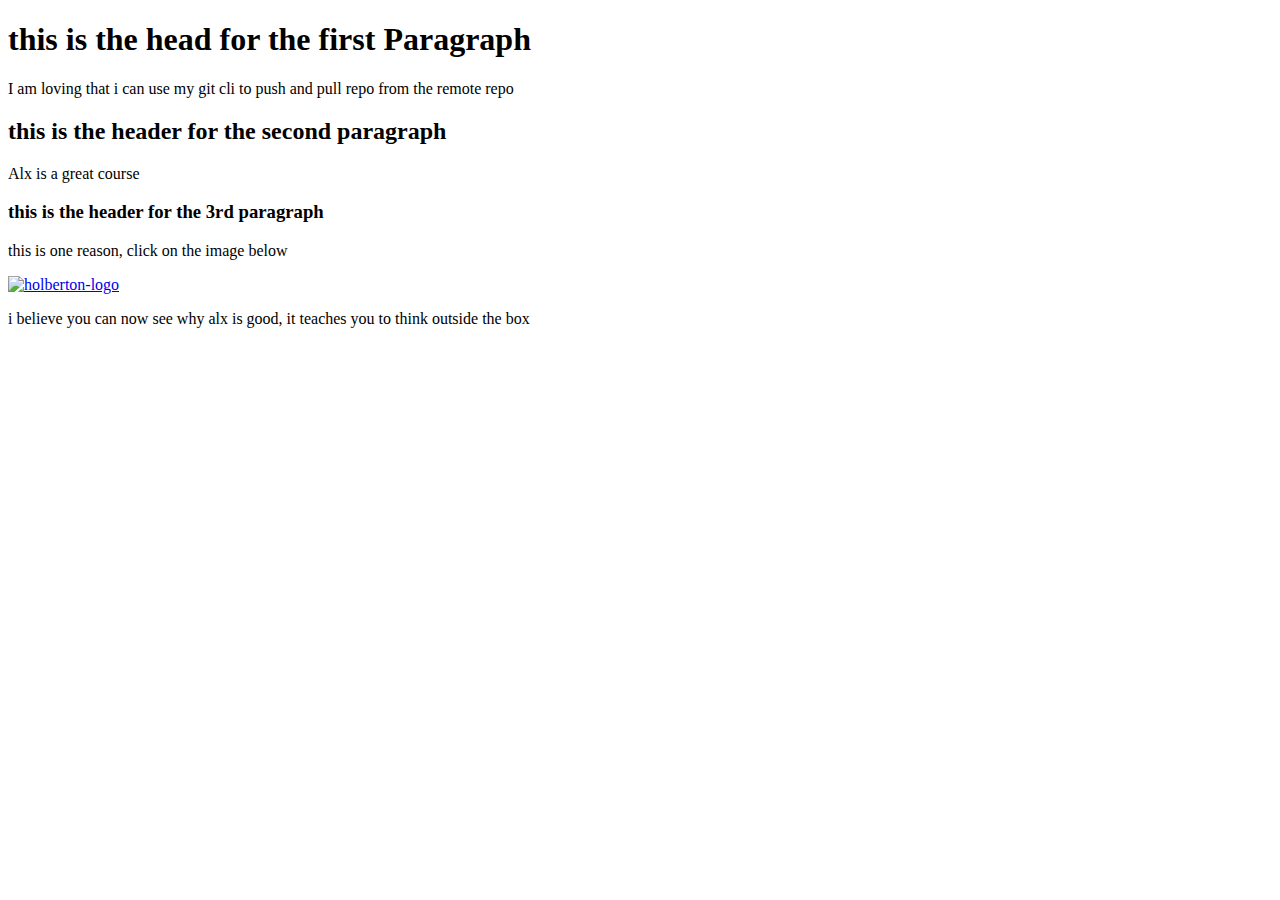
==== html_basic/index.html @ 259ff4d4 "Make a cool first webpage in index.html" ====
<!DOCTYPE html>
<html lang="en">
<head>
    <meta charset="UTF-8">
    <meta name="viewport" content="width=device-width, initial-scale=1.0">
    <title>Task a Structure</title>
</head>
<body>

    <h1> this is the head for the first Paragraph</h1>
    <p>I am loving that i can use my git cli to push and pull repo from the remote repo </p>

    <h2> this is the header for the second paragraph </h2>
    <p> Alx is a great course </p>

    <h3> this is the header for the 3rd paragraph</h3>
    <p> this is one reason, click on the image below </p>

    <a href="https://www.alxafrica.com/"><img src="https://www.alxafrica.com/wp-content/uploads/2023/01/DSC_4997-1-1.jpg" alt="holberton-logo" style="width:400px;height:300px;"></a>

    <p> i believe you can now see why alx is good, it teaches you to think outside the box</p>
    
</body>
</html>
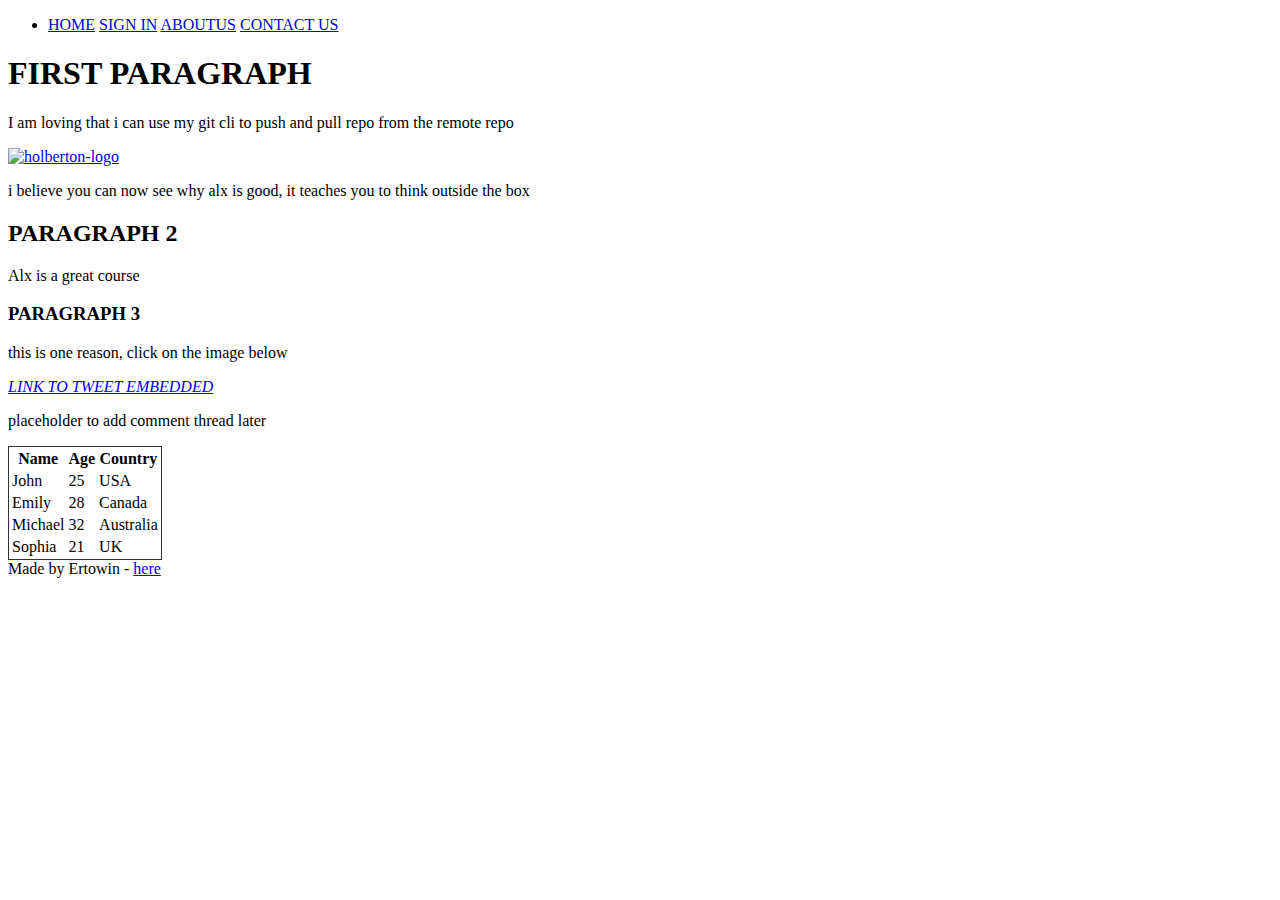
==== commit 2fb83dab: "Add some level of Creativity" ====
--- a/html_basic/index.html
+++ b/html_basic/index.html
@@ -6,19 +6,84 @@
     <title>Task a Structure</title>
 </head>
 <body>
+<header>
+    <ul>
+        <li>
+            <a href="#">HOME</a>
+            <a href="#">SIGN IN</a>
+            <a href="#">ABOUTUS</a>
+            <a href="#">CONTACT US</a>
+        </li>
+    </ul>
 
-    <h1> this is the head for the first Paragraph</h1>
-    <p>I am loving that i can use my git cli to push and pull repo from the remote repo </p>
+</header>
+   <main>
 
-    <h2> this is the header for the second paragraph </h2>
-    <p> Alx is a great course </p>
+    <article>
+        <h1> FIRST PARAGRAPH</h1>
+        <p>I am loving that i can use my git cli to push and pull repo from the remote repo </p>
+    
+        
+        <a href="https://www.alxafrica.com/"><img src="https://www.alxafrica.com/wp-content/uploads/2023/01/DSC_4997-1-1.jpg" alt="holberton-logo" style="width:400px;height:300px;"></a>
+            <p> i believe you can now see why alx is good, it teaches you to think outside the box</p>
 
-    <h3> this is the header for the 3rd paragraph</h3>
-    <p> this is one reason, click on the image below </p>
+        <h2> PARAGRAPH 2 </h2>
+        <p> Alx is a great course </p>
+    
+        <h3> PARAGRAPH 3</h3>
+        <p> this is one reason, click on the image below </p>
+    
 
-    <a href="https://www.alxafrica.com/"><img src="https://www.alxafrica.com/wp-content/uploads/2023/01/DSC_4997-1-1.jpg" alt="holberton-logo" style="width:400px;height:300px;"></a>
+        <a href="tweets.html"> <Em> LINK TO TWEET EMBEDDED</Em> </a>
+    </article>
 
-    <p> i believe you can now see why alx is good, it teaches you to think outside the box</p>
-    
+    <aside>
+        <p>
+            placeholder to add comment thread later
+        </p>
+
+        <article>
+        <table style= "border: 1px solid #333;">
+                <thead>
+                    <tr>
+                        <th>Name</th>
+                        <th>Age</th>
+                        <th>Country</th>
+                    </tr>
+                </thead>
+                <tbody>
+                    <tr>
+                        <td>John</td>
+                        <td>25</td>
+                        <td>USA</td>
+                    </tr>
+                    <tr>
+                        <td>Emily</td>
+                        <td>28</td>
+                        <td>Canada</td>
+                    </tr>
+                    <tr>
+                        <td>Michael</td>
+                        <td>32</td>
+                        <td>Australia</td>
+                    </tr>
+                    <tr>
+                        <td>Sophia</td>
+                        <td>21</td>
+                        <td>UK</td>
+                    </tr>
+                </tbody>
+            </table>
+        </article>
+    </aside>
+   
+   </main>
+
+   
+
+   <footer>
+    Made by Ertowin - <a href="https://github.com/Ertowin" target="_blank">here</a>
+   </footer> 
 </body>
+
 </html>